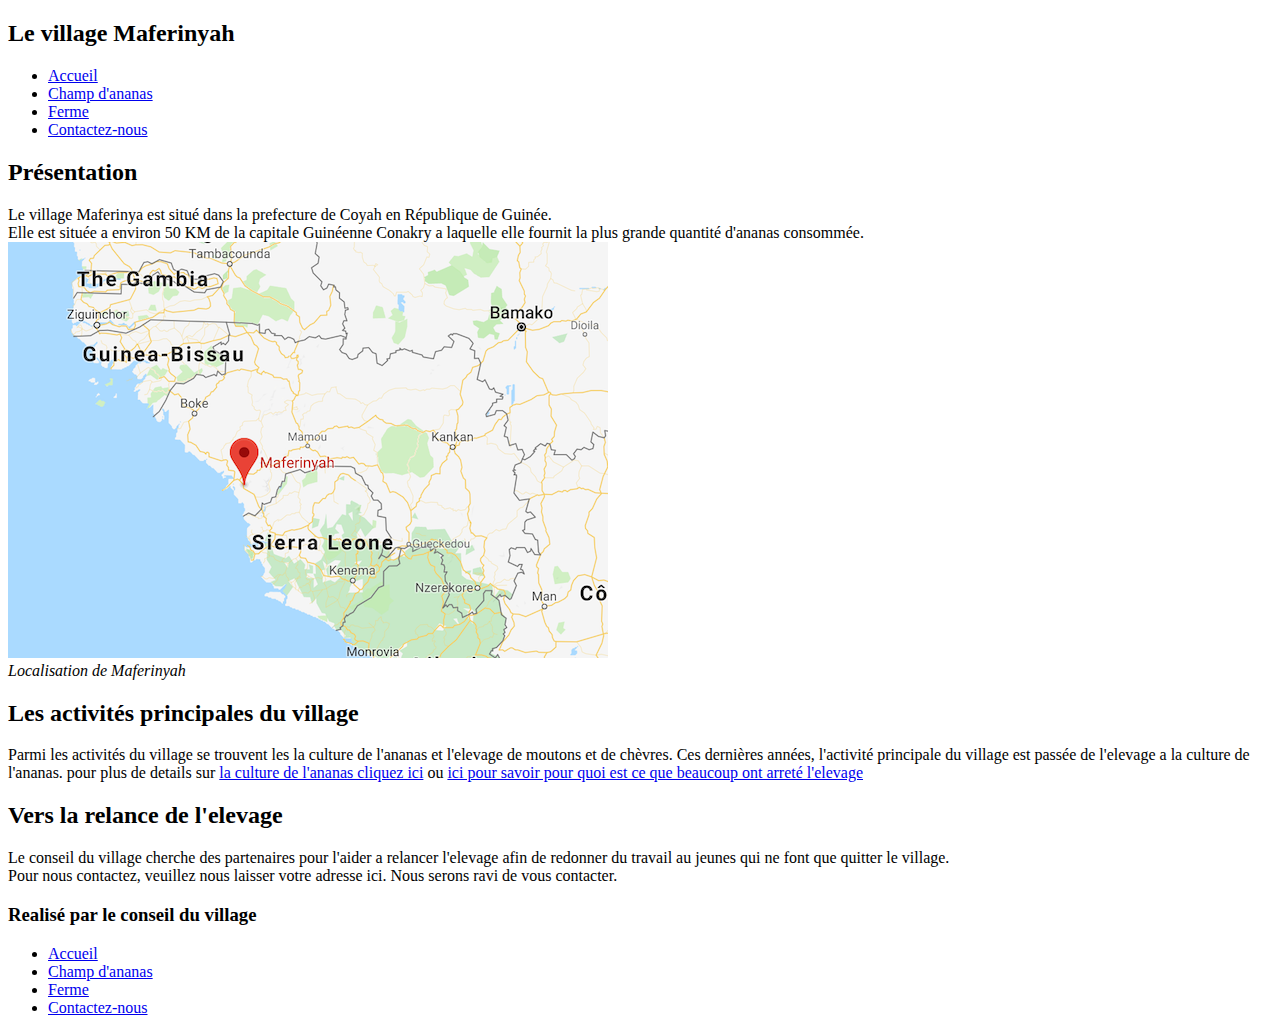
==== index.html @ 3c7f13cb "adding pages" ====
<!DOCTYPE html>
<html lang="fr">
<head>
    <meta charset="utf-8" />
    <title>Accueil - Les activités du village Khory</title>
</head>

<body>
<header>
    <h2>Le village Maferinyah</h2>
    <ul>
        <li><a href="./index.html">Accueil</a> </li>
        <li><a href="./champ.html">Champ d'ananas</a></li>
        <li><a href="./ancienneFerme.html">Ferme</a></li>
        <li><a href="./contactus.html">Contactez-nous</a></li>

    </ul>
</header>

<div>
    <h2>Présentation</h2>
    Le village Maferinya est situé dans la prefecture de Coyah en République de Guinée.
    <br />
    Elle est située a environ 50 KM de la capitale Guinéenne Conakry a laquelle elle fournit la plus grande quantité d'ananas consommée.

    <img src="assets/images/maferinyah.png" alt="Localisation Maferinrah">
    <br />
    <em>Localisation de Maferinyah</em>

    <h2>Les activités principales du village</h2>
    <p>
        Parmi les activités du village se trouvent les la culture de l'ananas et l'elevage de moutons et de chèvres.

        Ces dernières années, l'activité principale du village est passée de l'elevage a la culture de l'ananas.
        pour plus de details sur <a href="champ.html">la culture de l'ananas cliquez ici</a> ou <a href="ancienneFerme.html"> ici pour savoir pour quoi est ce que beaucoup ont arreté l'elevage</a>
    </p>

    <h2>Vers la relance de l'elevage</h2>
    <p>
        Le conseil du village cherche des partenaires pour l'aider a relancer l'elevage afin de redonner du travail au jeunes qui ne font que quitter le village.
        <br />
        Pour nous contactez, veuillez nous laisser votre adresse ici. Nous serons ravi de vous contacter.
    </p>
</div>
<footer>
    <div>
        <h3>Realisé par le conseil du village</h3>
        <ul>
            <li><a href="./index.html">Accueil</a> </li>
            <li><a href="./champ.html">Champ d'ananas</a></li>
            <li><a href="./ancienneFerme.html">Ferme</a></li>
            <li><a href="./contactus.html">Contactez-nous</a></li>
        </ul>
    </div>
</footer>

</body>
</html>
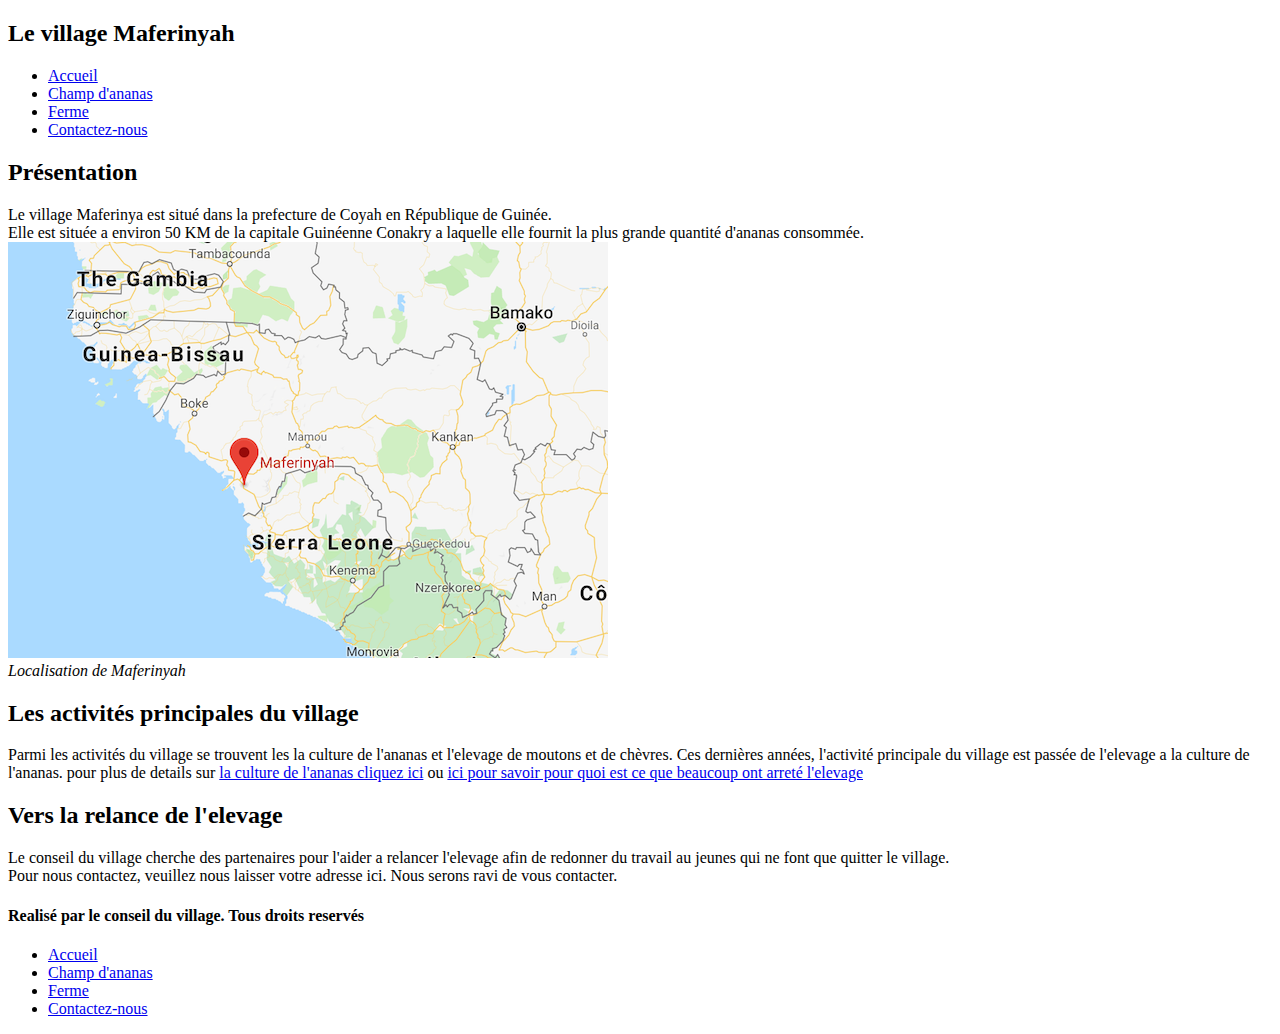
==== commit e5990a1c: "rectification et ajout adresse.html" ====
--- a/index.html
+++ b/index.html
@@ -44,7 +44,7 @@
 </div>
 <footer>
     <div>
-        <h3>Realisé par le conseil du village</h3>
+        <h4>Realisé par le conseil du village. Tous droits reservés</h4>
         <ul>
             <li><a href="./index.html">Accueil</a> </li>
             <li><a href="./champ.html">Champ d'ananas</a></li>
